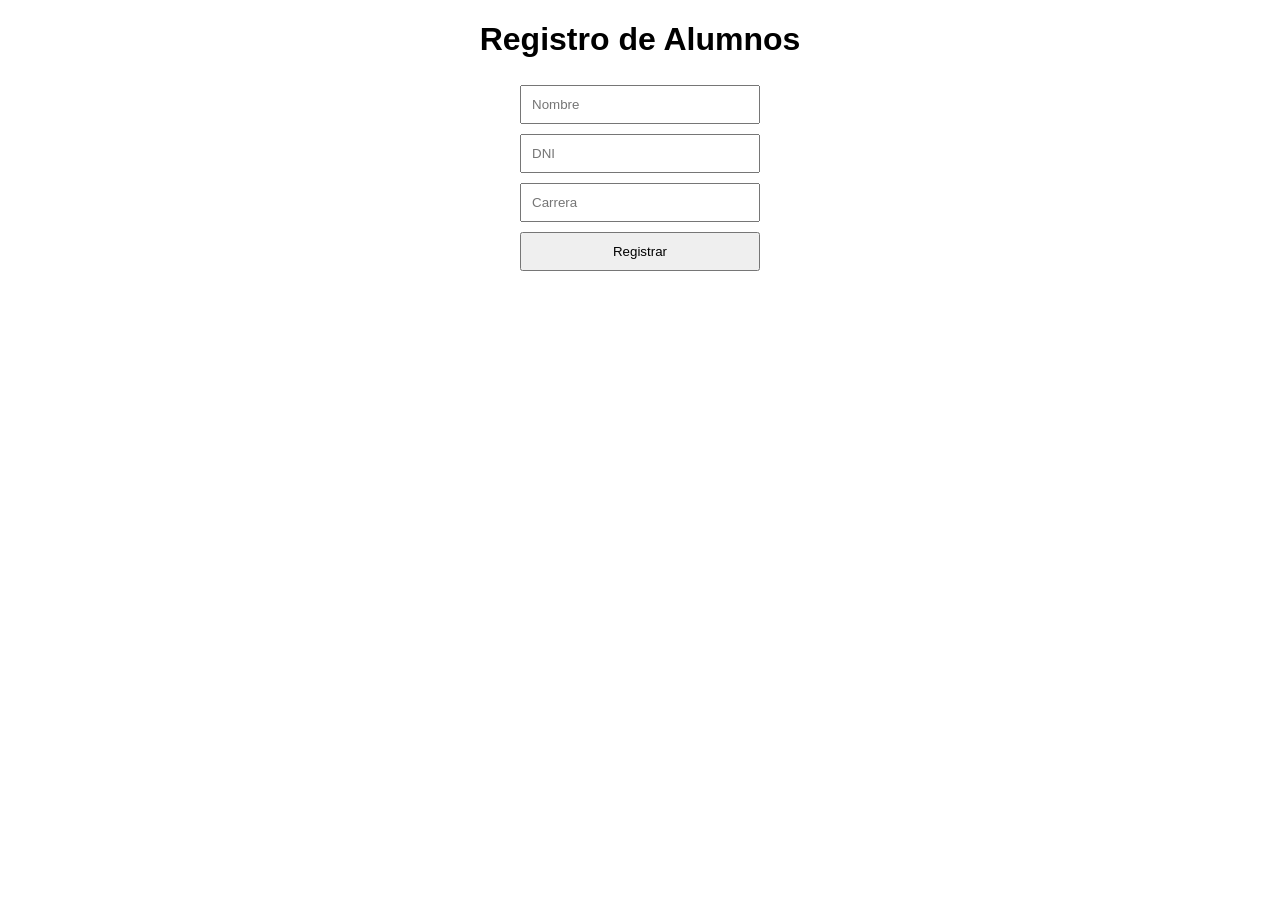
==== static/index.html @ 1c8c7fc3 "actualizacion frondend" ====
<!DOCTYPE html>
<html lang="es">
<head>
  <meta charset="UTF-8">
  <title>Registro de Alumnos</title>
  <link rel="stylesheet" href="style.css">
</head>
<body>

<h1>Registro de Alumnos</h1>

<form id="formAlumno">
  <input type="text" id="nombre" placeholder="Nombre" required>
  <input type="text" id="dni" placeholder="DNI" required>
  <input type="text" id="carrera" placeholder="Carrera" required>
  <button type="submit">Registrar</button>
</form>

<ul id="listaAlumnos"></ul>

<script src="script.js"></script>
</body>
</html>
---- static/style.css ----
body {
  font-family: Arial;
  text-align: center;
}

form {
  margin: 20px auto;
  display: flex;
  flex-direction: column;
  width: 250px;
}

input, button {
  margin: 5px;
  padding: 10px;
}
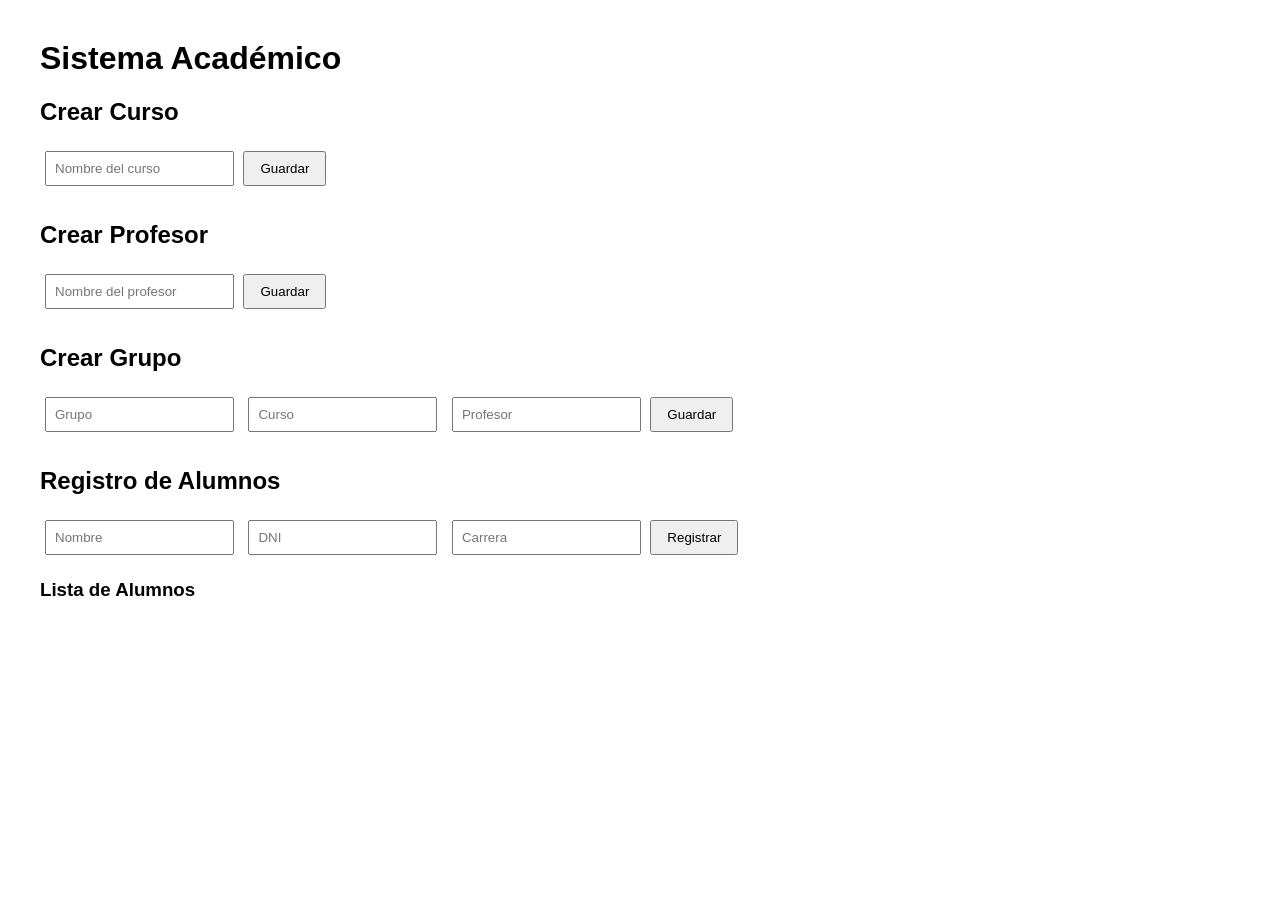
==== commit a15bb2d1: "feat: implementar gestión académica inicial y configuración - Agregar configuración de Docker para e" ====
--- a/static/index.html
+++ b/static/index.html
@@ -1,23 +1,49 @@
-<!DOCTYPE html>
+<!doctype html>
 <html lang="es">
-<head>
-  <meta charset="UTF-8">
-  <title>Registro de Alumnos</title>
-  <link rel="stylesheet" href="style.css">
-</head>
-<body>
+  <head>
+    <meta charset="UTF-8" />
+    <meta name="viewport" content="width=device-width, initial-scale=1.0" />
+    <title>Sistema Académico y Registro de Alumnos</title>
+    <link rel="stylesheet" href="/static/style.css" />
+  </head>
+  <body>
+    <h1>Sistema Académico</h1>
 
-<h1>Registro de Alumnos</h1>
+    <!-- Módulo de Cursos -->
+    <section>
+      <h2>Crear Curso</h2>
+      <input type="text" id="curso" placeholder="Nombre del curso" />
+      <button onclick="crearCurso()">Guardar</button>
+    </section>
 
-<form id="formAlumno">
-  <input type="text" id="nombre" placeholder="Nombre" required>
-  <input type="text" id="dni" placeholder="DNI" required>
-  <input type="text" id="carrera" placeholder="Carrera" required>
-  <button type="submit">Registrar</button>
-</form>
+    <!-- Módulo de Profesores -->
+    <section>
+      <h2>Crear Profesor</h2>
+      <input type="text" id="profesor" placeholder="Nombre del profesor" />
+      <button onclick="crearProfesor()">Guardar</button>
+    </section>
 
-<ul id="listaAlumnos"></ul>
+    <!-- Módulo de Grupos -->
+    <section>
+      <h2>Crear Grupo</h2>
+      <input type="text" id="grupo" placeholder="Grupo" />
+      <input type="text" id="grupoCurso" placeholder="Curso" />
+      <input type="text" id="grupoProfesor" placeholder="Profesor" />
+      <button onclick="crearGrupo()">Guardar</button>
+    </section>
 
-<script src="script.js"></script>
-</body>
-</html>+    <!-- Módulo de Alumnos -->
+    <section>
+      <h2>Registro de Alumnos</h2>
+      <input type="text" id="nombre" placeholder="Nombre" required />
+      <input type="text" id="dni" placeholder="DNI" required />
+      <input type="text" id="carrera" placeholder="Carrera" required />
+      <button onclick="registrarAlumno()">Registrar</button>
+
+      <h3>Lista de Alumnos</h3>
+      <ul id="listaAlumnos"></ul>
+    </section>
+
+    <script src="/static/script.js"></script>
+  </body>
+</html>
--- a/static/style.css
+++ b/static/style.css
@@ -1,16 +1,18 @@
 body {
   font-family: Arial;
-  text-align: center;
+  margin: 40px;
 }
 
-form {
-  margin: 20px auto;
-  display: flex;
-  flex-direction: column;
-  width: 250px;
+section {
+  margin-bottom: 30px;
 }
 
-input, button {
+input {
+  padding: 8px;
   margin: 5px;
-  padding: 10px;
+}
+
+button {
+  padding: 8px 15px;
+  cursor: pointer;
 }
